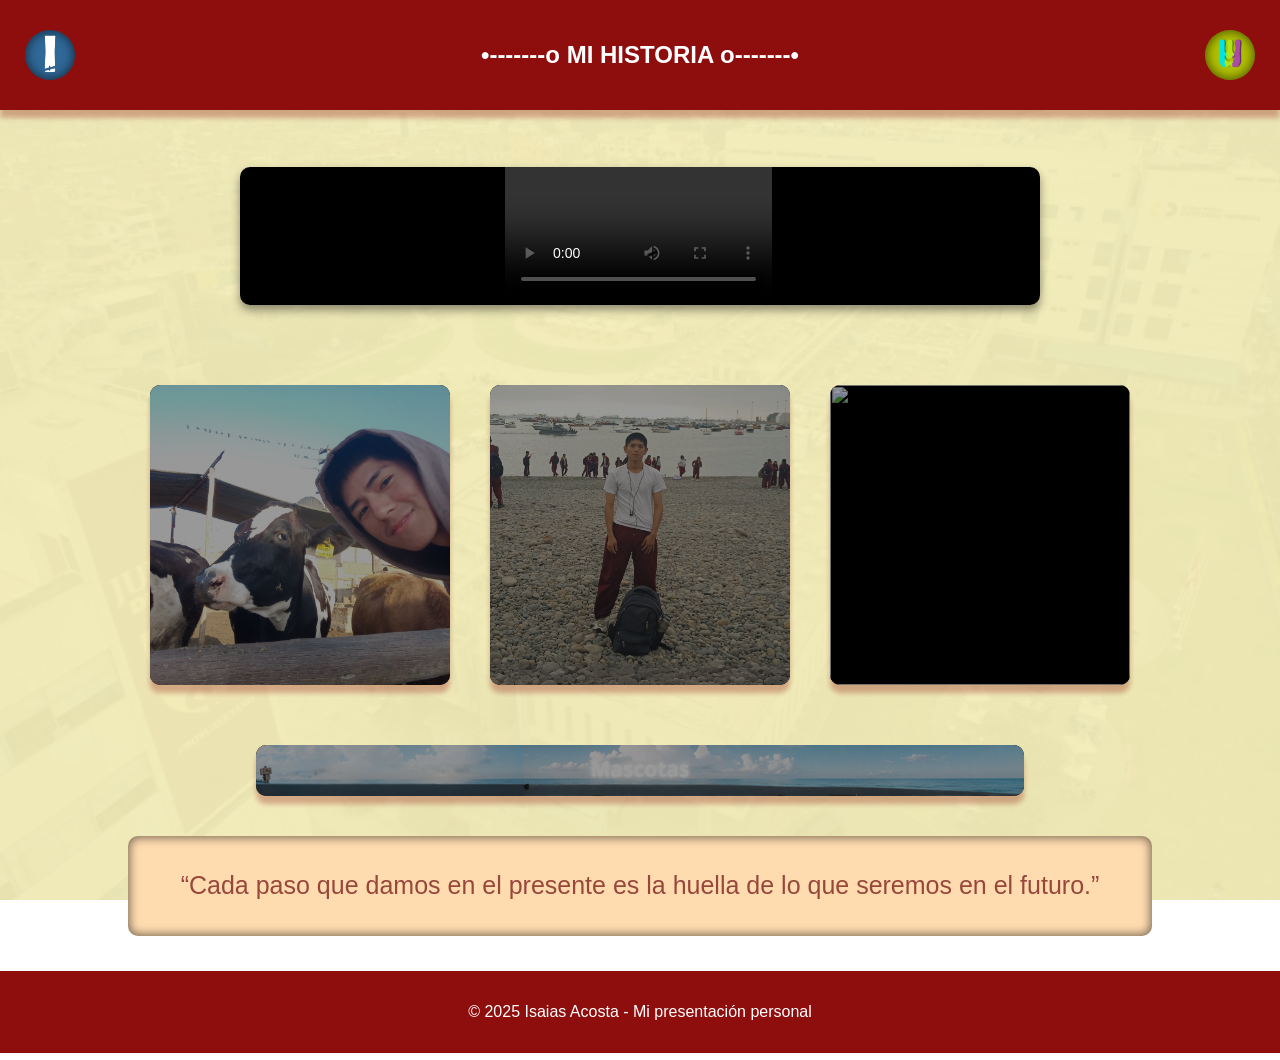
==== index.html @ a9185814 "Versión actual de la página" ====
<!DOCTYPE html>
<html lang="en">
<head>
    <meta charset="UTF-8">
    <meta name="viewport" content="width=device-width, initial-scale=1.0">
   <title>Bienvenido</title>
<link rel="stylesheet" href="CSS/style.css"> 
</head>

<body>
  <div class="overlay"></div>
  <header>
   
    <div class="logo-container">
    <div class="circulo"></div>
    <a href="index.html"><img class="logo" src="img/logo.png" alt="logo de isaias" ></a>
  </div>
  <div class="titulo">•-------o  MI HISTORIA   o-------•  </div>
  <div class="logo2-container">
    <div class="circulo2"></div>
    <a href="Datos.html"><img class="logo2" src="img/ICONO-2.png" alt="logo de isaias" ></a>
  </div>

</header>

<section class="block1">
<div class="conten1">
   <video src="video/recuerdo.mp4" controls>
  Tu navegador no admite el elemento <code>video</code>.
</video>
</div>
</section>

<section class="block2">
<div class="familia">
    <a href="yo.html"> <img src="img/CAJA 1.jpg" alt=""></a>
</div>

<div class="secundaria">
   <a href="Secundaria.html"><img src="img/CAJA 2.png" alt=""></a>
</div>

<div class="universidad">
   <a href="universidad.html"><img src="img/cayetano.png" alt=""></a>
</div>
</section>

<Section class="block3">
<Div class="mascotas">
    <a href="Mascotas.html"><img src="img/Mascotas.png" alt=""></a>
</Div>
</Section>

<div class="mensaje1"
><h2 class="mensaje">“Cada paso que damos en el presente es la huella de lo que seremos en el futuro.”</h2> </div>
 <footer>
    <p>© 2025 Isaias Acosta - Mi presentación personal</p>
  </footer>

</body>

 


</html>
---- CSS/style.css ----
header {
  background-color: #8e0d0d;
  color: white;
  height: 110px;
  width: 100%;
  position: fixed;
  top: 0;
  left: 0;
  z-index: 1000;
  box-shadow: 0px 8px 5px rgba(135, 9, 0, 0.296);

  display: flex;
  align-items: center;
  justify-content: space-between;
  /* ❌ quita el padding horizontal global */
  padding: 0; 
}

/* 🔹 cada contenedor tendrá su propia separación de 20px */
.logo-container {
  margin-left: 20px;
}

.logo2-container {
  margin-right: 20px;
}

/* contenedores iguales */
.logo-container, .logo2-container {
  position: relative;
  display: flex;
  align-items: center;
  justify-content: center;
  width: 60px;
  height: 60px;
}

/* círculos centrados */
.circulo, .circulo2 {
  position: absolute;
  width: 50px;
  height: 50px;
  border-radius: 50%;
  box-shadow: inset 0px 0px 10px 2px rgba(0,0,0,0.5);
  top: 50%;
  left: 50%;
  transform: translate(-50%, -50%);
  z-index: 0;
}

.circulo { background-color: rgb(48, 104, 152); }
.circulo2 { background-color: rgb(175, 191, 0); }

/* logos sobre sus círculos */
.logo, .logo2 {
  position: relative;
  width: 50px;
  height: auto;
  z-index: 1;
}

/* título centrado */
.titulo {
  font-family: 'Lucida Sans', 'Lucida Sans Regular',
    'Lucida Grande', 'Lucida Sans Unicode', Geneva, Verdana, sans-serif;
  text-align: center;
  flex-grow: 1;
  font-size: 24px;
  font-weight: bold;
  margin: 0;
}



body{
   margin: 0;
  padding: 0;
  
      font-family: Arial, sans-serif;
      display: flex;
      flex-direction: column;
      align-items: center; /* centra todo en horizontal */
      justify-content: center;
      min-height: 100vh;
     margin-top:160px;
     overflow: auto;
 background: url("../img/fondo.jpg") no-repeat center center fixed;
  background-size: cover;
  position: relative;
}
/* Capa oscura sobre el fondo */
.overlay {
  position: fixed;
  top: 0; left: 0;
  width: 100%; height: 100%;
  background: rgba(245, 239, 186, 0.941); /* 🔹 controlas qué tan oscuro */
  z-index: -1; /* queda detrás del contenido */
}
body::-webkit-scrollbar {
  display: none;
}

.block1{
 width: 90%;
      max-width: 800px;
      background: #000;
      border-radius: 10px;
      overflow: hidden;
      box-shadow: 0px 5px 10px rgba(0, 0, 0, 0.414);
      margin-bottom: 30px;
      display: flex;
      justify-content: center;
      align-items: center;
      
      
}

.block1 video{
    margin-left: 5%;
    width: 89%; /* Asegura que la imagen ocupe todo el ancho del contenedor */
    height: 89%; /* O ajusta según necesites */
    object-fit: cover; /* o 'contain' */
   
}

.block2 {
  position: relative;
  display: flex;            /* ✅ CORRECTO */
  flex-wrap: wrap;          /* permite que los bloques bajen si no hay espacio */
  justify-content: center;  /* centra horizontalmente */
  align-items: center;      /* centra verticalmente */
  gap: 20px;                /* espacio entre los bloques */
  min-height: 400px;
  width: 100%;
  background-color: rgba(221, 186, 186, 0);
}

/* Los bloques */
.familia,
.secundaria,
.universidad {
  position: relative;
  flex: 1 1 250px; /* mínimo 250px, luego se adapta */
  max-width: 300px;
  height: 300px;
  background-color: #000;
  margin: 10px;
  border-radius: 10px;
  box-shadow: 0px 8px 5px rgba(135, 9, 0, 0.296);
  cursor: pointer;
  overflow: hidden;
  transition: transform 0.3s;
}

.familia:hover,
.secundaria:hover,
.universidad:hover {
  transform: scale(1.05);
}

/* Imágenes dentro de los bloques */
.familia img,
.secundaria img,
.universidad img {
  width: 100%;
  height: 100%;
  object-fit: cover;
  border-radius: 10px;
  opacity: 0.6;
}




/*Mascotas*/
.block3{
  position: relative;
  display: flex;            /* ✅ CORRECTO */
  flex-wrap: wrap;          /* permite que los bloques bajen si no hay espacio */
  justify-content: center;  /* centra horizontalmente */
  align-items: center;      /* centra verticalmente */
  gap: 20px;                /* espacio entre los bloques */
  min-height: 50px;
  width: 100%;
  background-color: rgba(221, 186, 186, 0);
}

.mascotas{
  position: relative;
  flex: 1 1 250px; /* mínimo 250px, luego se adapta */
  max-width: 60%;
  height: 51px;
  background-color: #000;
  margin: 10px;
  border-radius: 10px;
  box-shadow: 0px 8px 5px rgba(135, 9, 0, 0.296);
  cursor: pointer;
  overflow: hidden;
  transition: transform 0.3s;
}

.mascotas:hover {
  transform: scale(1.05);
}

.mascotas img {
  width: 100%;
  height: 51px;
  object-fit: cover;
  border-radius: 10px;
  opacity: 0.6;
}





/*texto mensaje */

.mensaje1{
  margin: 30px auto 3px auto;
  width: 80%;
  height: 100px;
  background-color: rgb(255, 220, 176);
  box-shadow: inset 0px 0px 10px 2px rgba(0, 0, 0, 0.5);
  border-radius: 10px;
  display: flex;
  justify-content: center;
  align-items: center;
}

.mensaje {
  margin: 12px;
  font-family: Impact, Haettenschweiler, 'Arial Narrow Bold', sans-serif;
  color: rgba(119, 23, 23, 0.755);
  font-size: clamp(12px, 3.5vw, 25px); /* se adapta a pantallas */
  text-align: center;
   font-weight: lighter;
}

/* Footer */
footer {
  text-align: center;
  padding: 1rem;
  background: #8e0d0d;
  color: white;
  margin-top: 2rem;
  width: 100%;
}

/* ✅ Responsive: en pantallas chicas se apilan */
@media (max-width: 768px) {
  .block2 {
    flex-direction: column;
  }

  .familia,
  .secundaria,
  .universidad {
    width: 90%;
    max-width: none;
    height: 250px;
  }
}
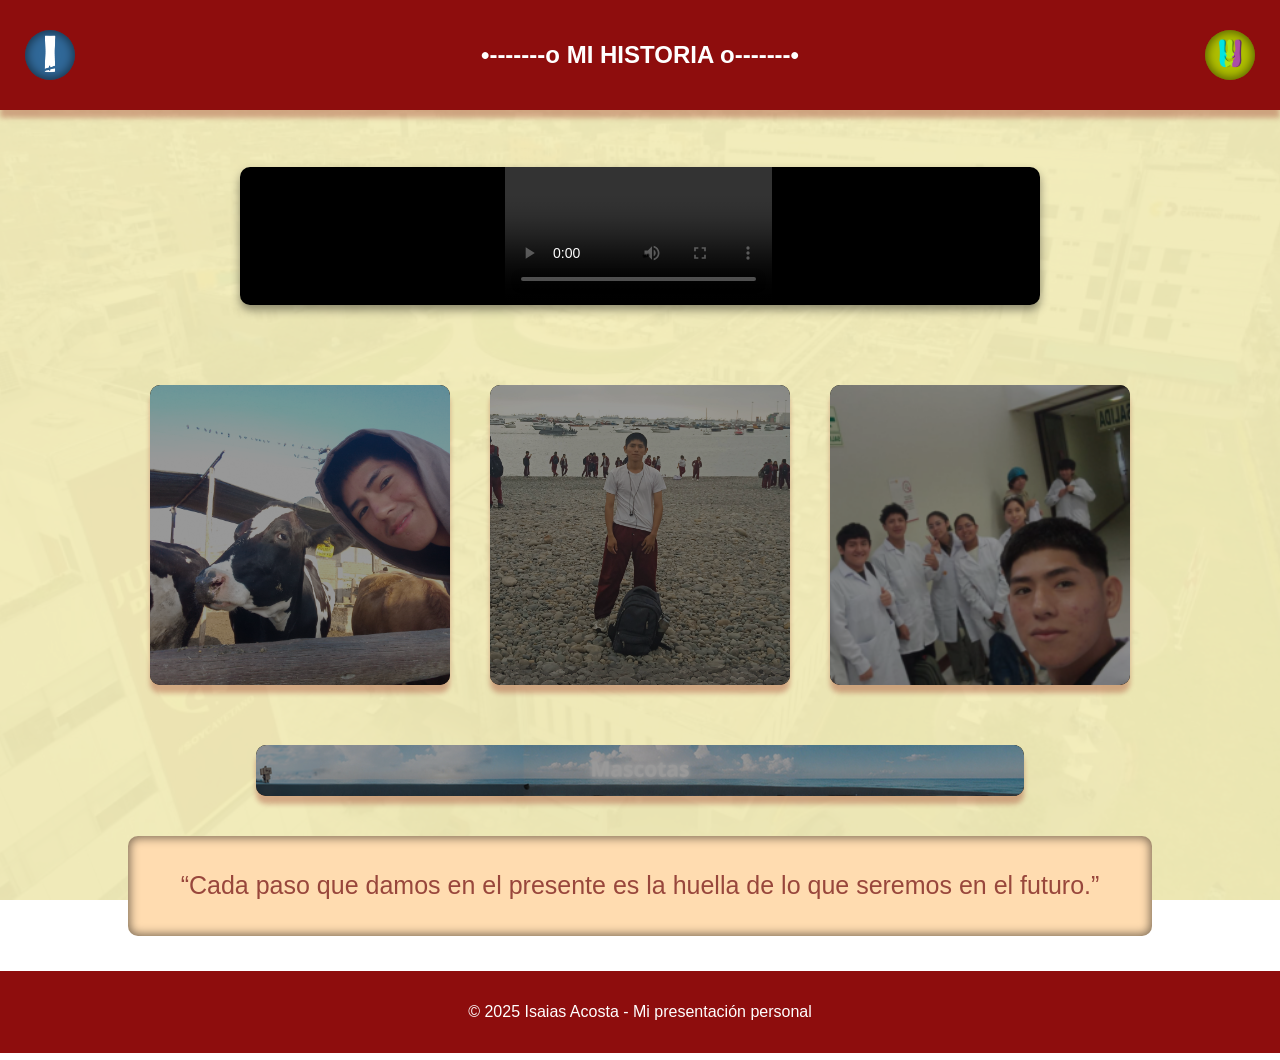
==== commit 4c40b029: "Update index.html" ====
--- a/index.html
+++ b/index.html
@@ -41,7 +41,7 @@
 </div>
 
 <div class="universidad">
-   <a href="universidad.html"><img src="img/cayetano.png" alt=""></a>
+   <a href="universidad.html"><img src="img/CAYETANO.png" alt=""></a>
 </div>
 </section>
 
@@ -62,4 +62,4 @@
  
 
 
-</html>+</html>
